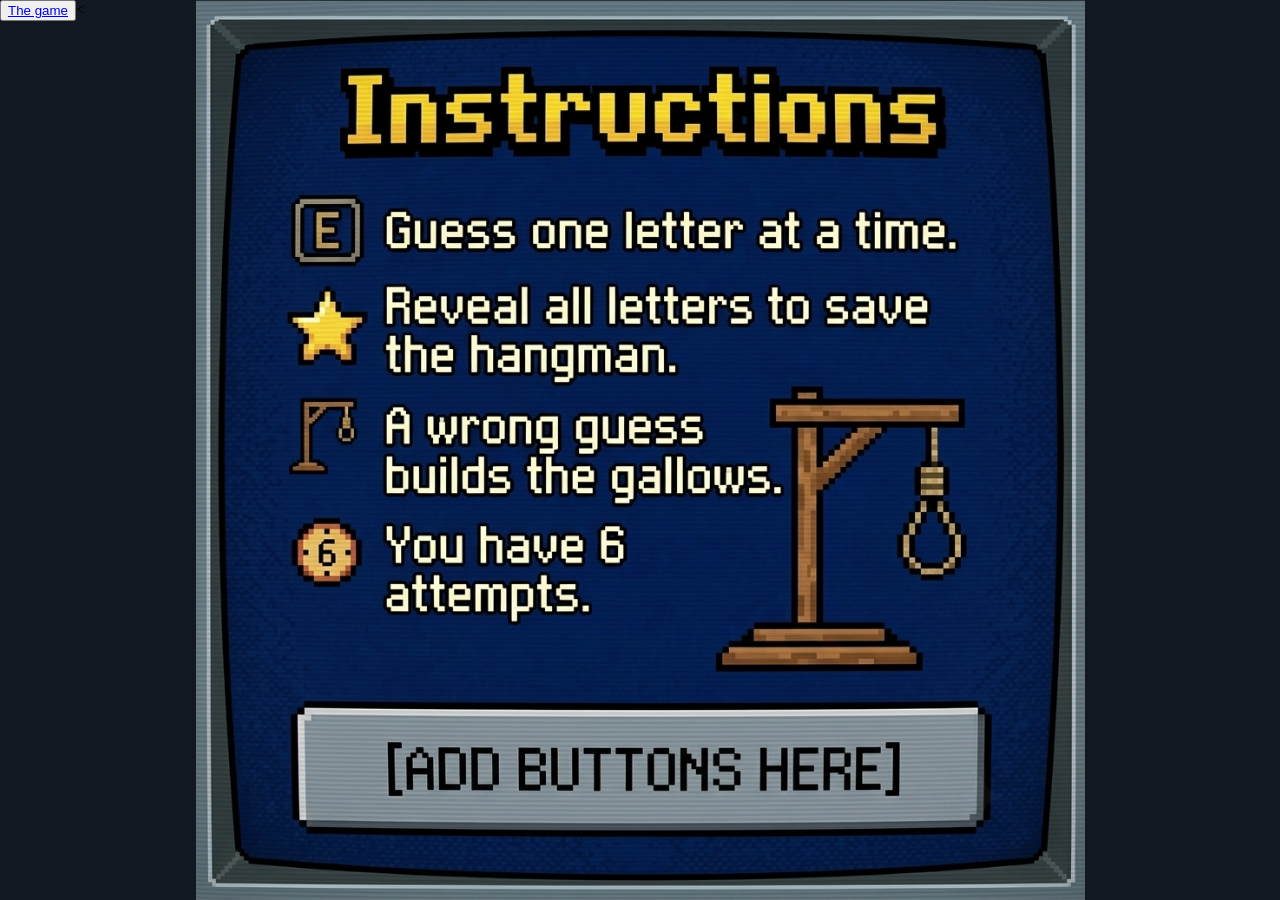
==== instructions.html @ 432de598 "added instructions page and modified functions" ====
<!DOCTYPE html>
<html lang="en">
<head>
    <meta charset="UTF-8">
    <meta name="viewport" content="width=device-width, initial-scale=1.0">
    <title>Spaceman</title>
    <button><a href="index.html">The game</a></button><
</head>
<body>

<style> 
    body {
        background-image: url('assets/images/Instructions-image.png');
        background-size: contain; 
        background-repeat: no-repeat; 
        background-position: center center; 
        background-attachment: fixed; 
        background-color: #121820;
        min-height: 100vh; 
        margin: 0;
    }
</style>
</body>
</html>
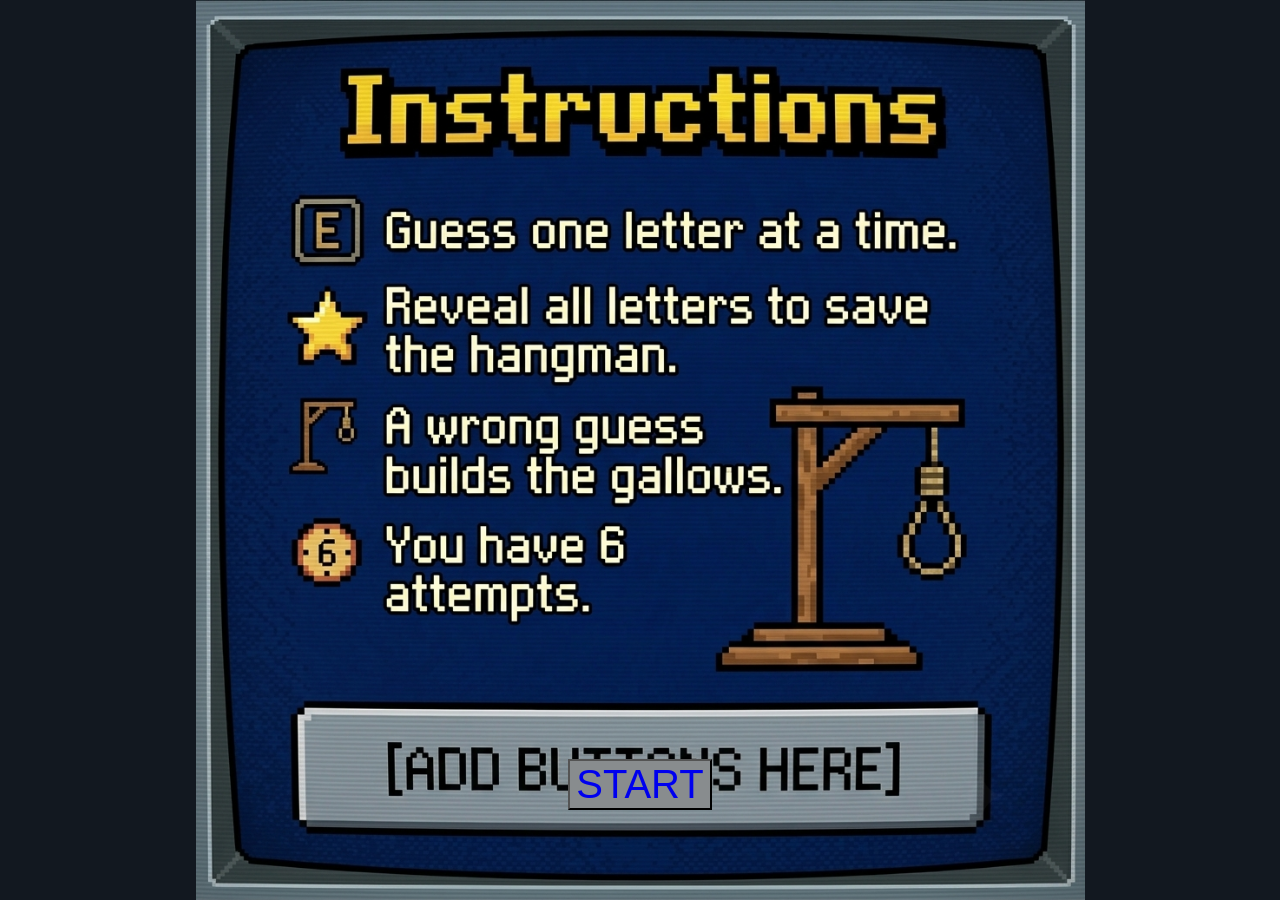
==== commit 7d240741: "Layout is edited" ====
--- a/instructions.html
+++ b/instructions.html
@@ -4,22 +4,11 @@
     <meta charset="UTF-8">
     <meta name="viewport" content="width=device-width, initial-scale=1.0">
     <title>Spaceman</title>
-    <button><a href="index.html">The game</a></button><
+    <link rel="stylesheet" href="instructions-style.css">
+    <button id="start-btn"><a href="index.html">START</a></button>
 </head>
 <body>
 
-<style> 
-    body {
-        background-image: url('assets/images/Instructions-image.png');
-        background-size: contain; 
-        background-repeat: no-repeat; 
-        background-position: center center; 
-        background-attachment: fixed; 
-        background-color: #121820;
-        min-height: 100vh; 
-        margin: 0;
-    }
-</style>
 </body>
 </html>
 
--- a/instructions-style.css
+++ b/instructions-style.css
@@ -0,0 +1,36 @@
+    body {
+        display: flex;
+        flex-direction: column;
+        align-items: center;
+        gap: 20px;
+        background-image: url('assets/images/Instructions-image.png');
+        background-size: contain; 
+        background-repeat: no-repeat; 
+        background-position: center center; 
+        background-attachment: fixed; 
+        background-color: #121820;
+        min-height: 100vh; 
+        margin: 0;
+    }
+
+#start-btn {
+background-color: #888c8e;
+color: white;
+font-size: 40px;
+position: absolute;
+bottom: 90px;
+left: 0;
+right: 0;
+width: fit-content;
+height: fit-content;
+margin: auto;
+
+}
+
+a:visited {
+    text-decoration: none;
+    color: white
+}
+a {
+    text-decoration: none;
+}
